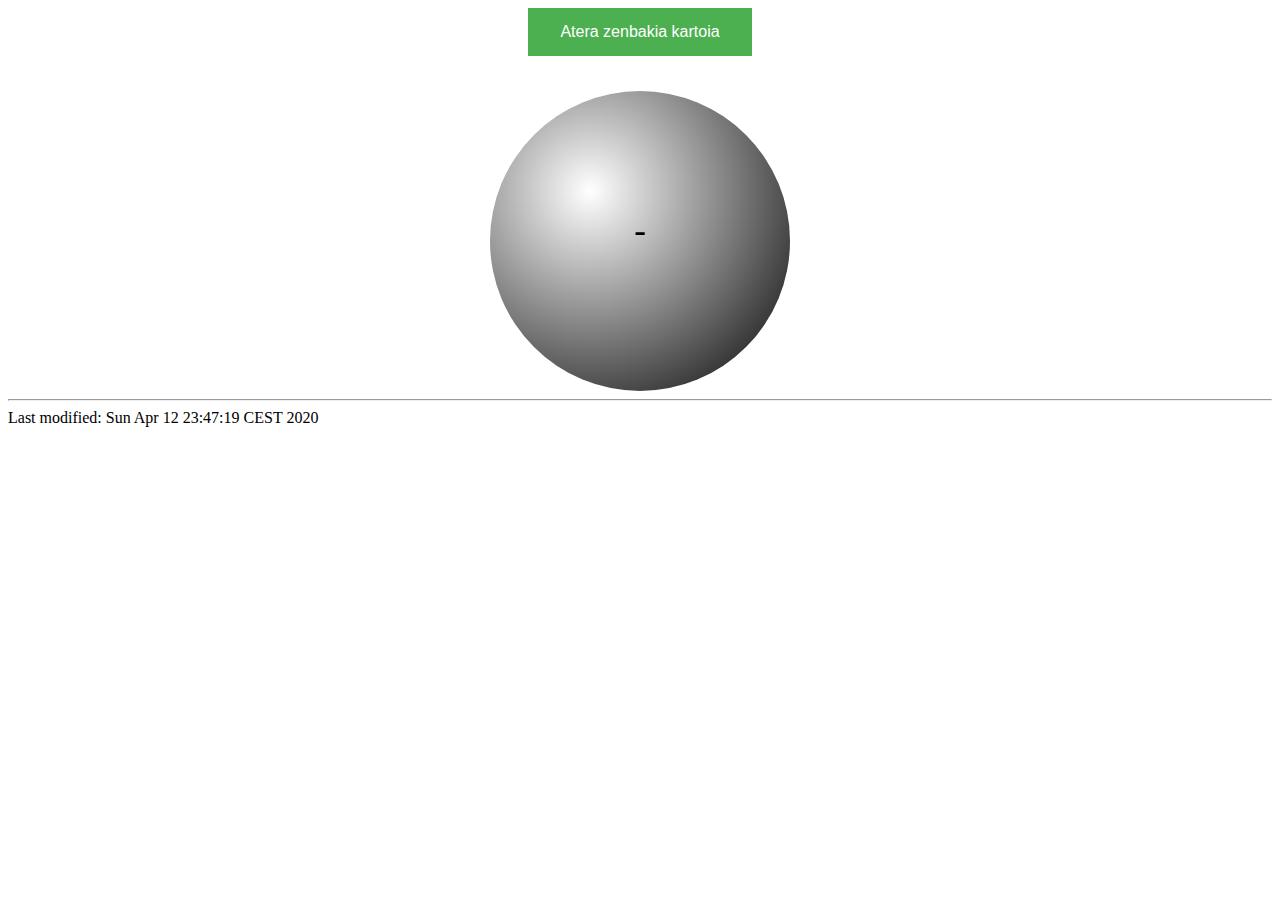
==== bombo.html @ 5fa85134 "First commit." ====
<!DOCTYPE HTML PUBLIC "-//IETF//DTD HTML//EN">
<html> <head>
<title></title>
<link rel="stylesheet" type="text/css" href="style.css">
</head>

<body>
<script src="myscripts.js"></script>

<center>
  <input id="hasibotoia" type="button" value="Atera zenbakia kartoia" onclick="generate_number()"/>
</center>
  
<center>
<div class="circle"><p id="zenbakilekua">-</p></div>
</center>

<hr>
<address></address>
<!-- hhmts start -->Last modified: Sun Apr 12 23:47:19 CEST 2020 <!-- hhmts end -->
</body> </html>
---- style.css ----
table, th, td {
  border: 5px solid #7777DD;
  align:center;
}

table {
  table-layout: fixed ;
/*  width: 100% ;*/
}
td {
  width: 60px ;
  height: 60px;
  text-align:center;
  font-family: "Comic Sans MS", "Comic Sans", cursive;
  font-size:23px;
  color: #000000;
}

#hasibotoia {
  background-color: #4CAF50; /* Green */
  border: none;
  color: white;
  padding: 15px 32px;
  text-align: center;
  text-decoration: none;
  display: inline-block;
  font-size: 16px;
}

#zenbakilekua {
  position: relative;
  bottom: -120px;
  right: 0px;
  z-index : 2;
  font-family: "Comic Sans MS", "Comic Sans", cursive;
  font-size:35px;
}

.circle {
  display: block;
  background: black;
  border-radius: 100%;
  height: 300px;
  width: 300px;
  margin: 0;
/*  background: radial-gradient(circle at 100px 100px, #5cabff, #000);*/
  background: radial-gradient(circle at 100px 100px, #ffffff, #000);
  z-index : 1;
}
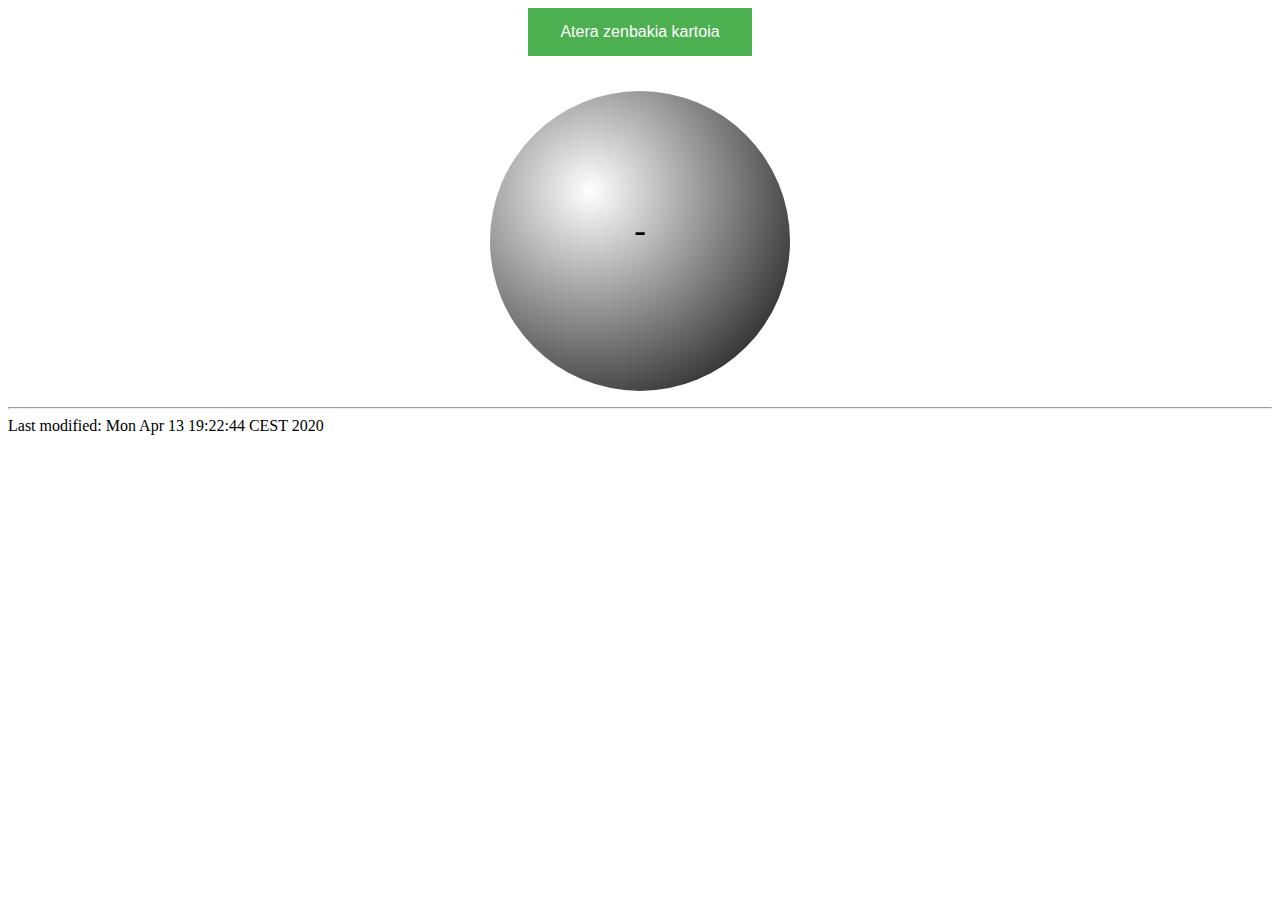
==== commit 51e2bde2: "Bonboa zuzendu, zenbaki berdinak ez ateratzeko." ====
--- a/bombo.html
+++ b/bombo.html
@@ -15,7 +15,11 @@
 <div class="circle"><p id="zenbakilekua">-</p></div>
 </center>
 
+<center>
+<p id="ateratakoak"></p>
+</center>
+
 <hr>
 <address></address>
-<!-- hhmts start -->Last modified: Sun Apr 12 23:47:19 CEST 2020 <!-- hhmts end -->
+<!-- hhmts start -->Last modified: Mon Apr 13 19:22:44 CEST 2020 <!-- hhmts end -->
 </body> </html>
